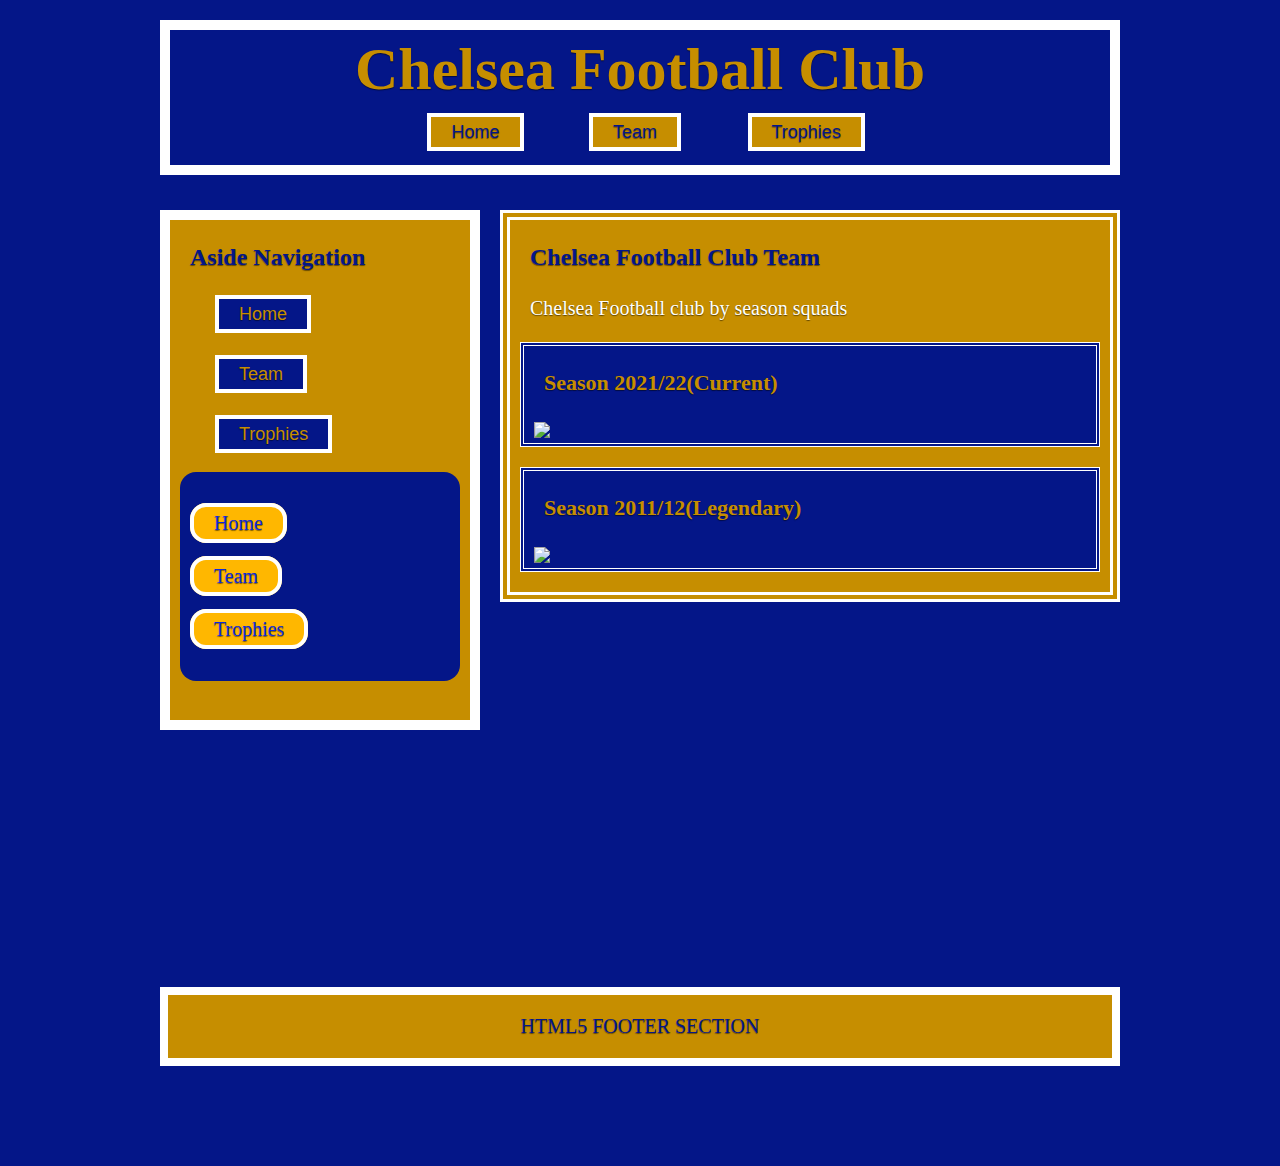
==== team.html @ 29b82862 "init" ====
<!DOCTYPE html>
<html>
  <head>
    <meta charset="utf-8">
    <title>Chelsea FC Team Page </title>
    <link rel="stylesheet" href="style.css">
  </head>
  <body>
    <header role="banner" >
      <h1>Chelsea Football Club</h1>
      <nav class="headerNav">
        <ul>
            <li><a href="index.html">Home</a></li>
            <li><a href="team.html">Team</a></li>
            <li><a href="trophies.html">Trophies</a></li>
        </ul>
      </nav>
    </header>
    <aside>
      <h3>Aside Navigation</h3>
      <nav class="asideNav">
        <ul>
            <li><a href="index.html">Home</a></li>
            <li><a href="team.html">Team</a></li>
            <li><a href="trophies.html">Trophies</a></li>
        </ul>
      </nav>
      <nav class="radiusNav">
        <ul>
            <li><a href="index.html">Home</a></li>
            <li><a href="team.html">Team</a></li>
            <li><a href="trophies.html">Trophies</a></li>
        </ul>
      </nav>
    </aside>


    <article>
      <h2>Chelsea Football Club Team</h2>
      <p>Chelsea Football club by season squads</p>
      <section>
        <h3>Season 2021/22(Current)</h3>
        <img src="https://i.redd.it/tvyrofni99p71.jpg">
      </section>
      <section>
        <h3>Season 2011/12(Legendary)</h3>
        <img src="https://cdn.europosters.eu/image/750/posters/chelsea-team-photo-11-12-i13175.jpg">
      </section>
    </article>

    <footer>
      <p>HTML5 FOOTER SECTION</p>
    </footer>
  </body>
</html>
---- style.css ----
body {
  width: 960px;
  margin: 0 auto;
  background-color: #041688;
  font-size: 20px;
  font-family: Times, serif;
  color: #C68E00;
}

header[role="banner"] {
  margin-top: 20px;
  height: 135px;
  border: solid 10px white;
}

h1 {
  font-size: 60px;
  text-align: center;
  color: #C68E00;
  text-shadow: 0 1px 1px rgba(0, 0, 0, .5);
  margin: 5px 0 0 0;
}

.headerNav {
  margin: 0 auto;
  width: 800px;
}

.headerNav ul {
  text-align: center;
  font-family: Arial, Verdana;
  font-size: 18px;
  list-style: none;
}

.headerNav ul li {
  display: inline-block;
  height: 20px;
  width: 95px;
  margin: 0 55px 0 5px;
  white-space: nowrap;
}

.headerNav  ul li a {
  text-decoration: none;
  padding: 5px 20px;
  background: #C68E00;
  color: #041688;
  text-shadow: 0 1px 1px rgba(0, 0, 0, .5);
  border: solid 4px white;
}

aside {
  position: relative;
  top: 35px;
  background-color: #C68E00;
  border: solid 10px white;
  height: 500px;
  width: 300px;
  text-shadow: 0 1px 1px rgba(0, 0, 0, .5);
}

aside h3 {
  color: #041688;
  font-size: 24px;
  line-height: 14px;
  margin: 20px 0px 0px 0px;
  padding: 10px 20px;
}

aside p {
  line-height: 22px;
  padding: 0 20px;
}

article {
  position: relative;
  top: -485px;
  left: 340px;
  background-color: #C68E00;
  border: double 10px white;
  text-shadow: 0 1px 1px rgba(0, 0, 0, .5);
  width: 600px;
}

article h2 {
  color: #041688;
  font-size: 24px;
  line-height: 14px;
  margin: 20px 0 0 0;
  padding: 10px 20px;
}

article p {
  line-height: 24px;
  padding: 2px 20px;
}

section {
  position: relative;
  background-color: #041688;
  border: double 4px white;
  padding: 0px;
  margin: 20px 10px;
}


section h3 {
  color: #C68E00;
  font-size: 22px;
  line-height: 14px;
  margin: 10px 0 0 0;
  padding: 20px 5px 30px 20px;
  text-shadow: 0 1px 1px rgba(0, 0, 0, .5);
}

section p {
  font-size: 16px;
  font-style: italic;
  line-height: 22px;
}
img {
  padding-left: 10px;
  object-fit: cover;
  width: 550px
}
p {
  color: white;
}


.asideNav {
  margin: 0 auto;
}

.asideNav ul {
  /* text-align: center; */
  font-family: Arial, Verdana;
  font-size: 18px;
  list-style: none;
}

.asideNav ul li {
  display: block;
  height: 30px;
  width: 300px;
  margin: 30px 55px 0 5px;
  white-space: nowrap;
  position: relative;
  top: 0px;
  right: 0px;
}

.asideNav  ul li a {
  text-decoration: none;
  padding: 5px 20px;
  width: 300px;
  background: #041688;
  color: #C68E00;
  text-shadow: 0 1px 1px rgba(0, 0, 0, .5);
  border: solid 4px white;
}
footer {
  top: -100px;
  text-align: center;
  position: relative;
  background-color: #C68E00;
  border-style: solid;
  border-width: 8px;
  border-color: white;
  text-shadow: 0 1px 1px rgba(0, 0, 0, 0.5);
}
footer p {
  color: #041688;
}

footer a {
  text-decoration: none;
  color: white;
}

.radiusNav {
  margin:10px;
}
.radiusNav ul {
  background-color: #041688;
  padding:10px;
  margin:5px;
  list-style: none;
  border-radius: 16px;
  margin: auto;
}

.radiusNav ul li {
  display: block;
  margin: 30px auto;
}

.radiusNav  ul li a {
  text-decoration: none;
  padding: 5px 20px;
  width: 300px;
  background: #FFB700;
  color: #0D29D9;
  text-shadow: 0 1px 1px rgba(0, 0, 0, .5);
  border: solid 4px white;
  border-radius: 16px;

}

.radiusNav a:hover {
  font-size: 30px;
  background: #010B4A;
  color: #6C4D00;
}
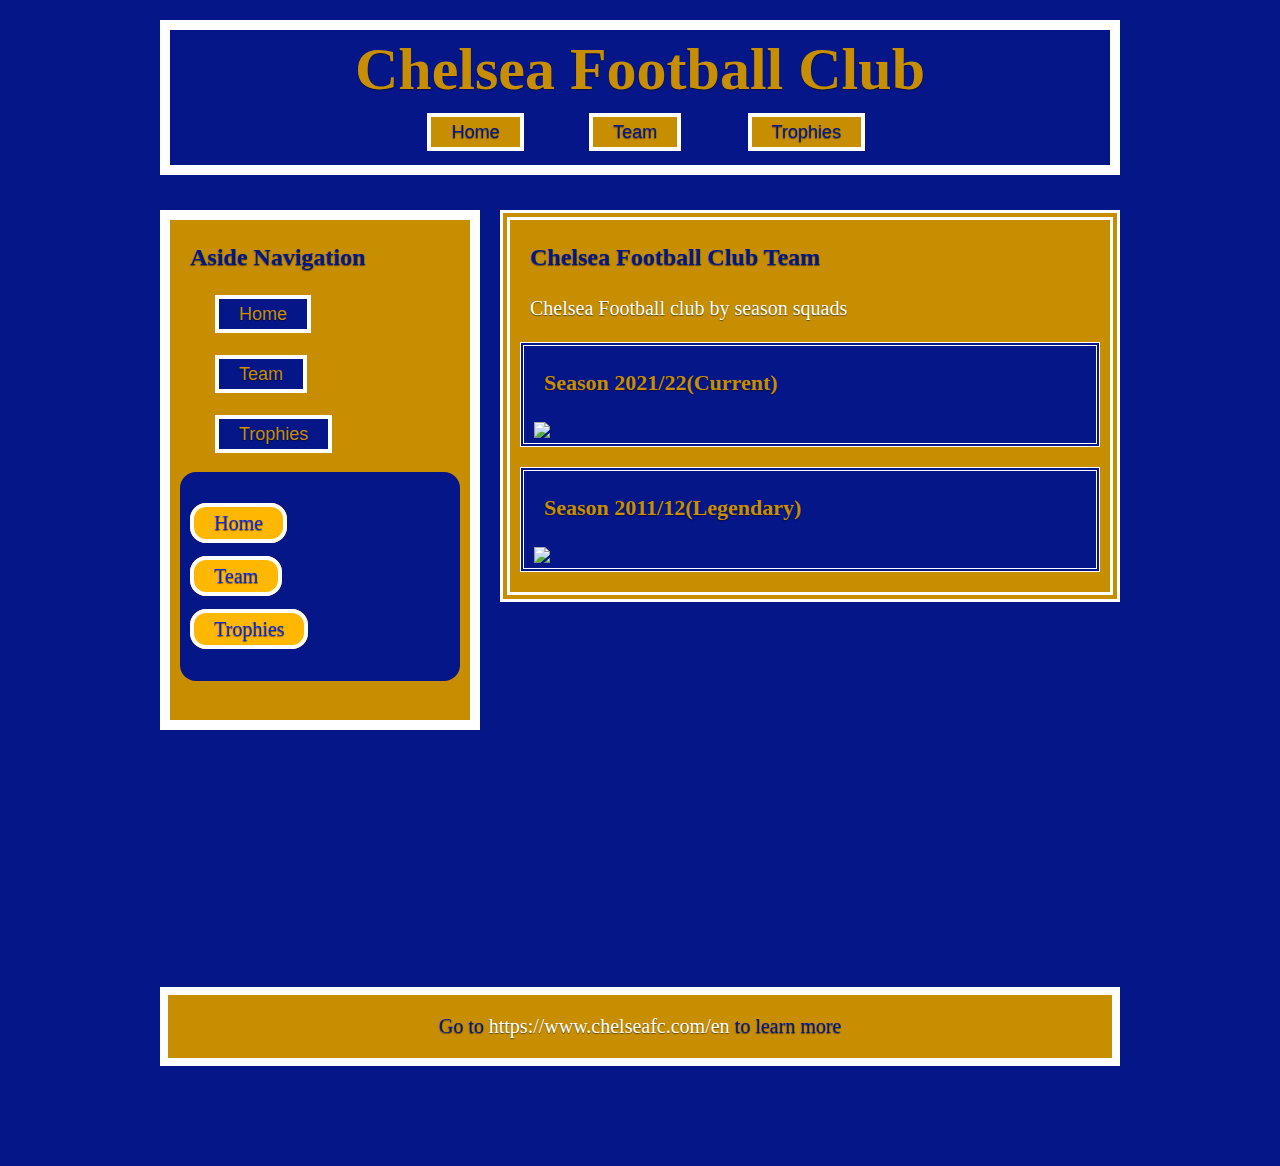
==== commit 9b3be6a6: "fixes" ====
--- a/team.html
+++ b/team.html
@@ -49,7 +49,7 @@
     </article>
 
     <footer>
-      <p>HTML5 FOOTER SECTION</p>
+      <p>Go to <a href="https://www.chelseafc.com/en" target="_blank">https://www.chelseafc.com/en</a> to learn more</p>
     </footer>
   </body>
 </html>